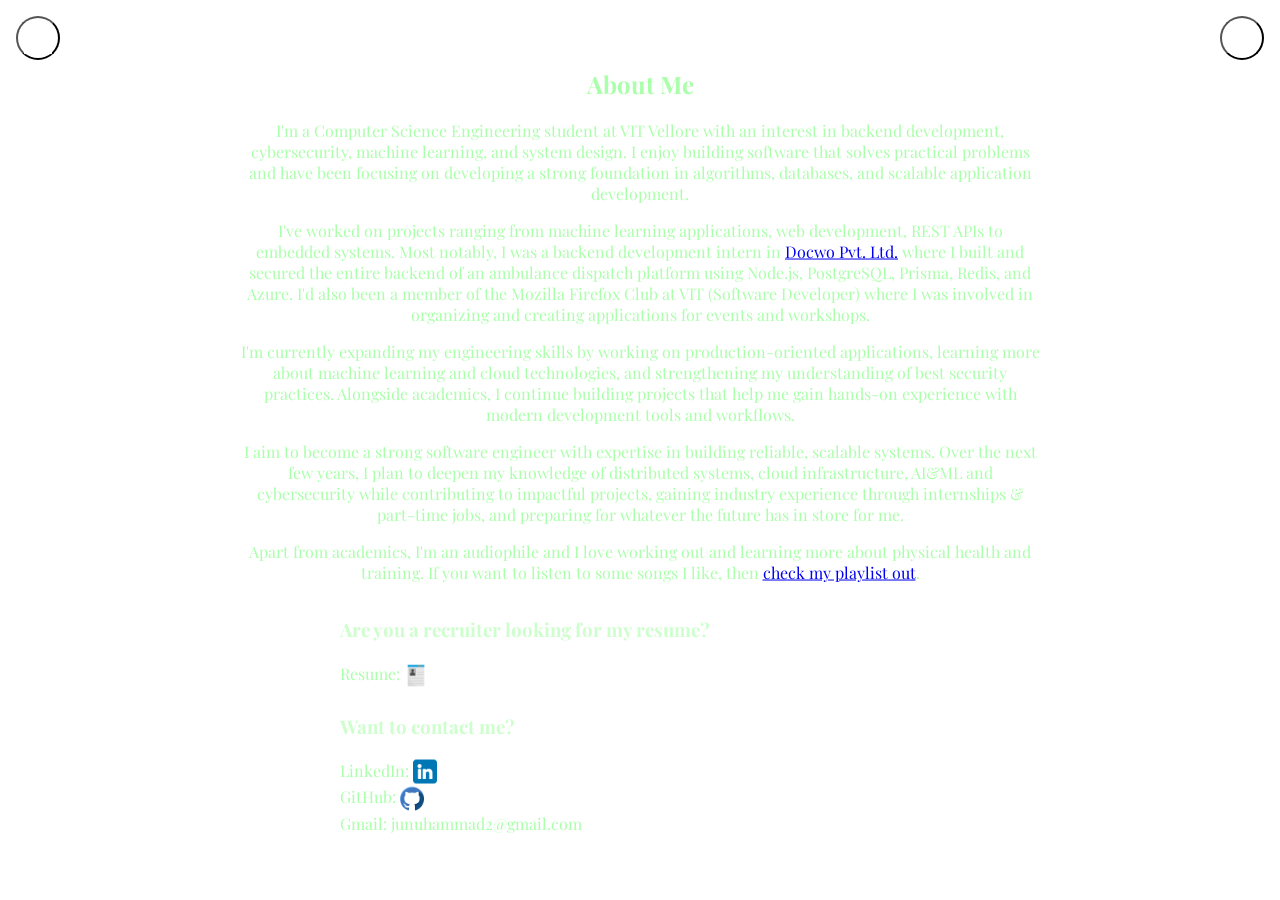
==== about-me/about-me-homepage.html @ 797a051d "feat(aboutme): Add about me section" ====
<!DOCTYPE html>
<html data-theme="dark">
<head>
    <meta charset="UTF-8">
    <meta name="viewport" content="width=device-width, initial-scale=1.0">
    <title>About Me | Junaid Ahamed</title>
    <link rel="stylesheet" href="../styles/themes.css">
    <link rel="stylesheet" href="../styles/main.css">
    <link rel="stylesheet" href="about-me.css">
    <link href="https://fonts.googleapis.com/css2?family=Playfair+Display:wght@400;700&display=swap" rel="stylesheet">
</head>
<body>
    <div class="about-header">
        <button id="home-button" class="theme-toggle">
            <span class="icon-dark"><img src="../assets/home-dark.png" alt="Home" class="theme-icon"></span>
            <span class="icon-light"><img src="../assets/home-light.png" alt="Home" class="theme-icon"></span>
        </button>
        <button id="theme-toggle" class="theme-toggle">
            <span class="icon-dark"><img src="../assets/sun.png" alt="Light mode" class="theme-icon"></span>
            <span class="icon-light"><img src="../assets/moon.png" alt="Dark mode" class="theme-icon"></span>
        </button>
    </div>
    
    <div class="about-content">
        <div class="alignment-center">
            <h2>About Me</h2>
            <p>
                I'm a Computer Science Engineering student at VIT Vellore with an interest in backend development, cybersecurity, machine learning, and system design. I enjoy 
                building software that solves practical problems and have been focusing on developing a strong foundation in algorithms, databases, and scalable application development. 
            </p>
            <p>
                I've worked on projects ranging from machine learning applications, web development, REST APIs to embedded systems. Most notably, I was a backend development 
                intern in <a href="https://docwo.com" target="_blank">Docwo Pvt. Ltd.</a> where I built and secured the entire backend of an ambulance dispatch platform using Node.js, PostgreSQL, Prisma, Redis, and Azure.
                I'd also been a member of the Mozilla Firefox Club at VIT (Software Developer) where I was involved in organizing and creating applications for events and workshops.
            </p>
            <p>
                I'm currently expanding my engineering skills by working on production-oriented applications, learning more about machine learning and cloud technologies, and 
                strengthening my understanding of best security practices. Alongside academics, I continue building projects that help me gain hands-on experience with modern 
                development tools and workflows.
            </p>
            <p>
                I aim to become a strong software engineer with expertise in building reliable, scalable systems. Over the next few years, I plan to deepen my knowledge 
                of distributed systems, cloud infrastructure, AI&ML and cybersecurity while contributing to impactful projects, gaining industry experience through internships 
                & part-time jobs, and preparing for whatever the future has in store for me.
            </p>
            <p>
                Apart from academics, I'm an audiophile and I love working out and learning more about physical health and training. If you want to listen to some songs I like,
                then <a href="https://open.spotify.com/playlist/2x67eFjtZh3MKbHBo8ZHbw?si=b555d8a3371049cf" target="_blank">check my playlist out</a>.
            </p>
        </div>
        
        <div class="alignment-left">
            <h3>Are you a recruiter looking for my resume?</h3>
            <p>
                Resume: <a href="../assets/resume.pdf" target="_blank">
                    <img src="../assets/resume.png" alt="Resume" class="icon">
                </a>
            </p>
            <h3>Want to contact me?</h3>
            <p>
                LinkedIn: <a href="https://www.linkedin.com/in/junaidahamed7777/" target="_blank">
                    <img src="../assets/linkedin.png" alt="LinkedIn" class="icon">
                </a><br>
                GitHub: <a href="https://github.com/JunaidAhamed-7777" target="_blank">
                    <img src="../assets/github.png" alt="GitHub" class="icon">
                </a><br>
                Gmail: junuhammad2@gmail.com
            </p>
        </div>
    </div>
    
    <script src="../scripts/animations.js"></script>
    <script src="../scripts/main.js"></script>
    <script src="about-me.js"></script>
</body>
</html>
---- styles/themes.css ----
[data-theme="dark"] {
  --bg: #000000;
  --text: #aaffaa;
  --text-alt: #ccffcc;
  --sidebar-hover: #aaffaa;
  --hover-bg: rgba(170, 255, 170, 0.1);
  --border: #aaffaa;
  --shadow: 0 0 5px rgba(170, 255, 170, 0.3);
}

[data-theme="light"] {
  --bg: #fdf6e3;
  --text: #1a3b1a;
  --text-alt: #000000;
  --sidebar-hover: #1a3b1a;
  --hover-bg: rgba(26, 59, 26, 0.05);
  --border: #1a3b1a;
  --shadow: 0 0 5px rgba(26, 59, 26, 0.2);
}

body {
  background-color: var(--bg);
  color: var(--text);
  margin: 0;
  font-family: 'Courier New', Courier, monospace;
  transition: background-color 0.3s, color 0.3s;
}
---- styles/main.css ----
.layout {
  display: flex;
  height: 100vh;
  overflow: hidden;
}

.theme-controls {
  position: fixed;
  top: 1rem;
  right: 1rem;
  display: flex;
  gap: 0.5rem;
  z-index: 100;
}

.theme-toggle {
  background: none;
  /*border: 1px solid var(--border);*/
  color: var(--text);
  font-size: 1.5rem;
  cursor: pointer;
  border-radius: 50%;
  width: 44px;
  height: 44px;
  display: flex;
  align-items: center;
  justify-content: center;
}


.theme-toggle:hover {
  box-shadow: var(--shadow);
}

/* Icon toggling based on theme */
html[data-theme="dark"] .theme-toggle .icon-light {
  display: none;
}

html[data-theme="light"] .theme-toggle .icon-dark {
  display: none;
}

.theme-toggle .theme-icon {
  width: 1.5em;
  height: 1.5em;
  display: block;
}

.sidebar {
  width: 280px;
  border-right: 1px solid var(--border);
  display: flex;
  flex-direction: column;
  align-items: center;
  justify-content: center;
  padding: 2rem 0;
  flex-shrink: 0;
}

.sidebar-list {
  list-style: none;
  padding: 0;
  margin: 0;
  width: 100%;
}

.sidebar-item {
  padding: 0.8rem 2rem;
  cursor: pointer;
  transition: background-color 0.2s;
  font-size: 1.2rem;
  display: flex;
  align-items: center;
}

.sidebar-item .default-text,
.sidebar-item .hover-text {
  font-size: 1.2rem;
}

.sidebar-item .hover-text {
  display: none;
}

.sidebar-item:hover {
  background-color: var(--hover-bg);
  text-shadow: 0 0 5px var(--text), 0 0 10px var(--text);
}

.sidebar-item:hover .default-text {
  display: none;
}

.sidebar-item:hover .hover-text {
  display: block;
}

.main-content {
  flex: 1;
  display: flex;
  align-items: center;
  justify-content: center;
  position: relative;
}

.display-name {
  font-family: 'Playfair Display', serif;
  font-size: 7rem;
  font-weight: 700;
  user-select: none;
  white-space: nowrap;
}

.char {
  color: #ffffff;
  transition: color 0.2s, text-shadow 0.2s;
}

.large-char {
  font-size: 1.6em;
}

.baroque-char {
  color: #aaffaa !important;
  text-shadow: 0 0 3px #aaffaa, 0 0 5px #aaffaa !important;
}

.hover-description {
  text-align: center;
  max-width: 600px;
  padding: 2rem;
}

.hover-description h2 {
  font-size: 2.5rem;
  margin-bottom: 1rem;
  color: var(--text-alt);
}

.hover-description p {
  font-size: 1.2rem;
  line-height: 1.6;
}

.hidden {
  display: none;
}

/* Light theme specific color adjustments */
html[data-theme="light"] .char {
  color: #0b5c0b;
}

html[data-theme="light"] .sidebar-item .default-text,
html[data-theme="light"] .sidebar-item .hover-text {
  color: #0b5c0b;
}
---- about-me/about-me.css ----
.about-header {
    position: fixed;
    top: 1rem;
    left: 0;
    right: 0;
    display: flex;
    justify-content: space-between;
    align-items: center;
    padding: 0 1rem;
    z-index: 100;
}

.about-content {
    position: absolute;
    top: 50%;
    left: 50%;
    transform: translate(-50%, -50%);
    text-align: center;
    width: 90%;
    max-width: 800px;
    padding: 2rem;
}

.alignment-center {
    text-align: center;
    margin-bottom: 2rem;
}

.alignment-left {
    text-align: left;
    max-width: 600px;
    margin: 0 auto;
    line-height: 1.6;
}

.alignment-left h3 {
    margin-top: 1.5rem;
    margin-bottom: 0.5rem;
    color: var(--text-alt);
}

.alignment-left p {
    margin-bottom: 1rem;
}

.alignment-left a {
    color: var(--text);
    text-decoration: underline;
}

.alignment-left a:hover {
    opacity: 0.8;
}

.icon {
    width: 1.5em;
    height: 1.5em;
    vertical-align: middle;
    margin-right: 0.3rem;
}

/* Ensure body background and text colors use CSS variables */
body {
    margin: 0;
    font-family: 'Playfair Display', serif;
    background: var(--background);
    color: var(--text);
}
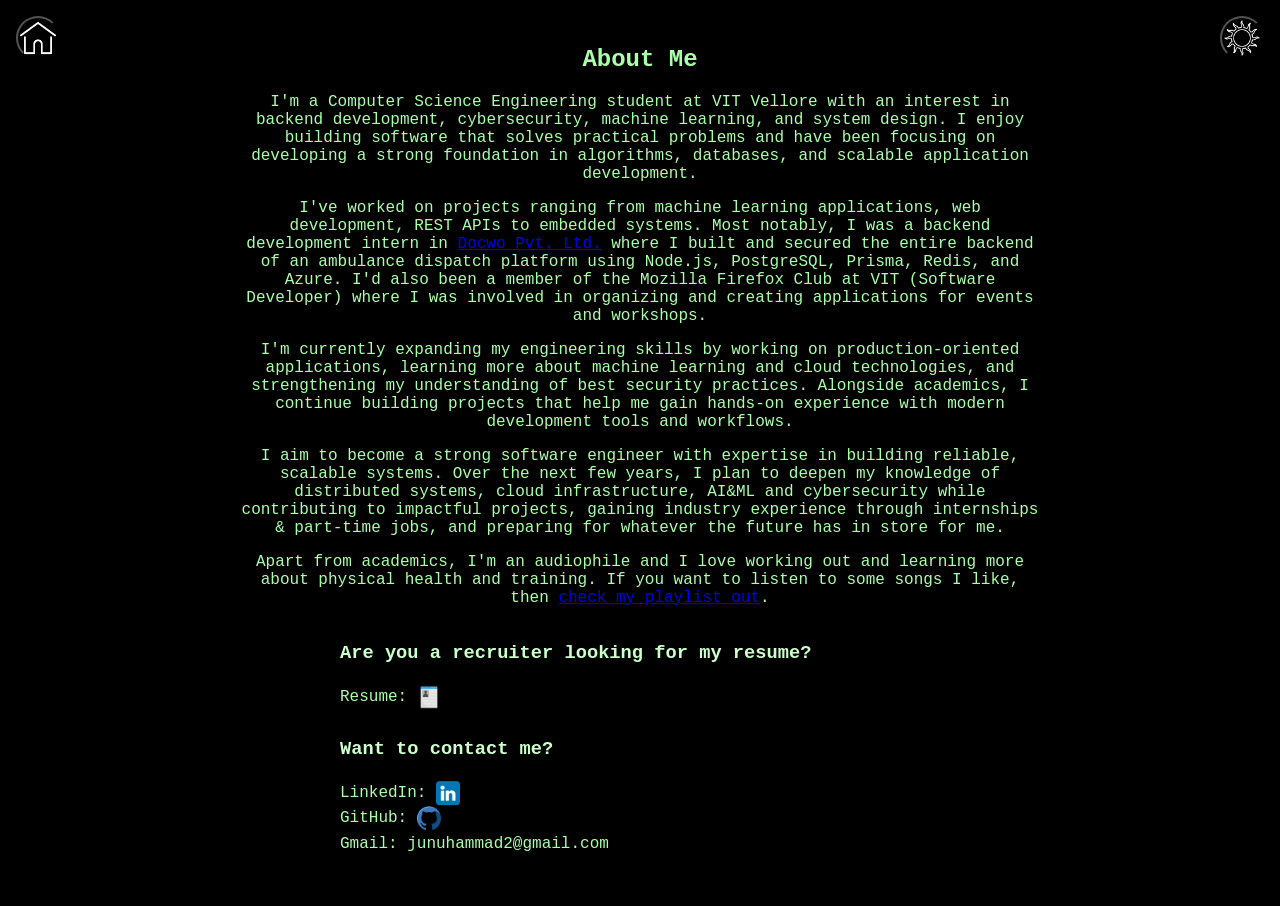
==== commit 689c3b07: "fix(aboutme): make dark and light theme match, make font match" ====
--- a/about-me/about-me-homepage.html
+++ b/about-me/about-me-homepage.html
@@ -7,7 +7,6 @@
     <link rel="stylesheet" href="../styles/themes.css">
     <link rel="stylesheet" href="../styles/main.css">
     <link rel="stylesheet" href="about-me.css">
-    <link href="https://fonts.googleapis.com/css2?family=Playfair+Display:wght@400;700&display=swap" rel="stylesheet">
 </head>
 <body>
     <div class="about-header">
--- a/styles/main.css
+++ b/styles/main.css
@@ -66,7 +66,7 @@
 }
 
 .sidebar-item {
-  padding: 0.8rem 2rem;
+  padding: 0;
   cursor: pointer;
   transition: background-color 0.2s;
   font-size: 1.2rem;
@@ -76,11 +76,16 @@
 
 .sidebar-item .default-text,
 .sidebar-item .hover-text {
-  font-size: 1.2rem;
+   color: var(--text);
+   text-decoration: none;
+   font-size: 1.2rem;
 }
 
 .sidebar-item .hover-text {
-  display: none;
+   display: none;
+   color: var(--text);
+   text-decoration: none;
+   font-weight: bold;
 }
 
 .sidebar-item:hover {
@@ -93,7 +98,16 @@
 }
 
 .sidebar-item:hover .hover-text {
-  display: block;
+   display: block;
+}
+.sidebar-item a {
+  display: flex;
+  align-items: center;
+  width: 100%;
+  padding: 0.8rem 2rem;
+  box-sizing: border-box;
+  text-decoration: none;
+  color: inherit;
 }
 
 .main-content {
--- a/about-me/about-me.css
+++ b/about-me/about-me.css
@@ -59,10 +59,10 @@
     margin-right: 0.3rem;
 }
 
-/* Ensure body background and text colors use CSS variables */
 body {
     margin: 0;
-    font-family: 'Playfair Display', serif;
-    background: var(--background);
+    font-family: 'Courier New', Courier, monospace;
+    background: var(--bg);
     color: var(--text);
+    transition: background-color 0.3s, color 0.3s;
 }
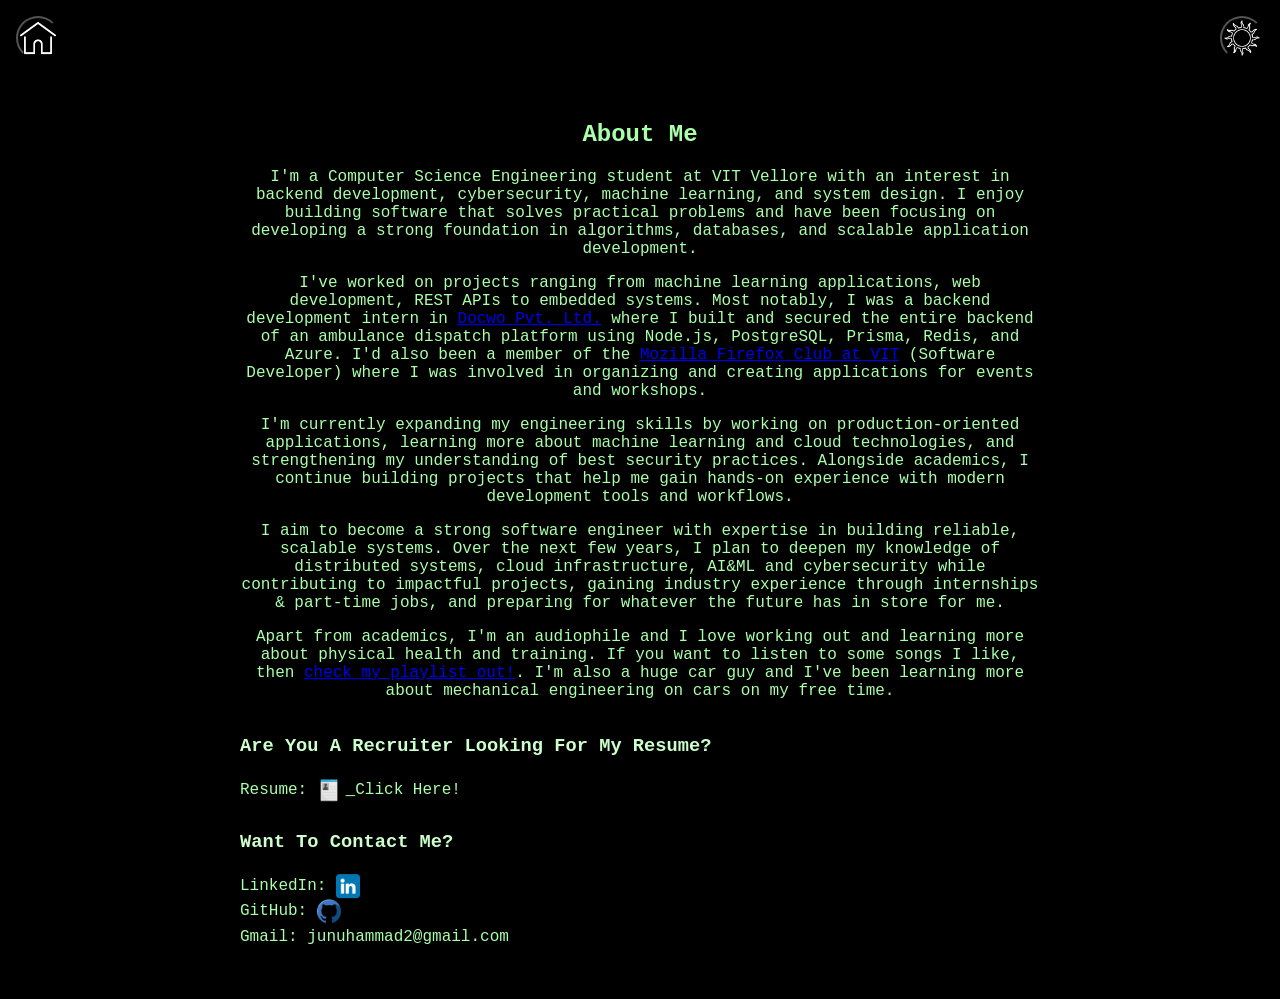
==== commit 8f48490c: "feat: Add othayadi pathayila to aboutme page" ====
--- a/about-me/about-me-homepage.html
+++ b/about-me/about-me-homepage.html
@@ -30,7 +30,7 @@
             <p>
                 I've worked on projects ranging from machine learning applications, web development, REST APIs to embedded systems. Most notably, I was a backend development 
                 intern in <a href="https://docwo.com" target="_blank">Docwo Pvt. Ltd.</a> where I built and secured the entire backend of an ambulance dispatch platform using Node.js, PostgreSQL, Prisma, Redis, and Azure.
-                I'd also been a member of the Mozilla Firefox Club at VIT (Software Developer) where I was involved in organizing and creating applications for events and workshops.
+                I'd also been a member of the <a href="https://www.mfcvit.in" target = "_blank" >Mozilla Firefox Club at VIT</a> (Software Developer) where I was involved in organizing and creating applications for events and workshops.
             </p>
             <p>
                 I'm currently expanding my engineering skills by working on production-oriented applications, learning more about machine learning and cloud technologies, and 
@@ -44,18 +44,20 @@
             </p>
             <p>
                 Apart from academics, I'm an audiophile and I love working out and learning more about physical health and training. If you want to listen to some songs I like,
-                then <a href="https://open.spotify.com/playlist/2x67eFjtZh3MKbHBo8ZHbw?si=b555d8a3371049cf" target="_blank">check my playlist out</a>.
+                then <a href="https://open.spotify.com/playlist/2x67eFjtZh3MKbHBo8ZHbw?si=b555d8a3371049cf" target="_blank">check my playlist out!</a>. I'm also a huge car guy and I've 
+                been learning more about mechanical engineering on cars on my free time.
             </p>
         </div>
         
         <div class="alignment-left">
-            <h3>Are you a recruiter looking for my resume?</h3>
+            <h3>Are You A Recruiter Looking For My Resume?</h3>
             <p>
                 Resume: <a href="../assets/resume.pdf" target="_blank">
                     <img src="../assets/resume.png" alt="Resume" class="icon">
                 </a>
+                Click Here!
             </p>
-            <h3>Want to contact me?</h3>
+            <h3>Want To Contact Me?</h3>
             <p>
                 LinkedIn: <a href="https://www.linkedin.com/in/junaidahamed7777/" target="_blank">
                     <img src="../assets/linkedin.png" alt="LinkedIn" class="icon">
@@ -66,6 +68,29 @@
                 Gmail: junuhammad2@gmail.com
             </p>
         </div>
+        <!-- 1. The placeholder div where the Spotify player will load -->
+        <div id="spotify-player"></div>
+
+        <!-- 2. Load the official Spotify iFrame API Script -->
+        <script src="https://open.spotify.com/embed/iframe-api/v1" async></script>
+
+        <!-- 3. Initialize the player with your song and start time -->
+        <script>
+        window.onSpotifyIframeApiReady = (IFrameAPI) => {
+            const element = document.getElementById('spotify-player');
+            const options = {
+            width: '100%',
+            height: '152',
+            uri: 'spotify:track:09Z6o1yu596HJAwWZxTz4m?utm_source=generator&theme=0&si=dda02cf351434902' // Your track ID for "Othaiyadi Pathayila"
+            };
+            
+            IFrameAPI.createController(element, options, (EmbedController) => {
+            // This tells the player to skip directly to 20 seconds upon load
+            EmbedController.seek(20); 
+            });
+        }; //Had to use AI here because this
+        </script>
+
     </div>
     
     <script src="../scripts/animations.js"></script>
--- a/about-me/about-me.css
+++ b/about-me/about-me.css
@@ -18,7 +18,7 @@
     text-align: center;
     width: 90%;
     max-width: 800px;
-    padding: 2rem;
+    padding: 12.5rem 2rem 2rem;
 }
 
 .alignment-center {
@@ -29,7 +29,7 @@
 .alignment-left {
     text-align: left;
     max-width: 600px;
-    margin: 0 auto;
+    margin-left: 0rem;
     line-height: 1.6;
 }
 
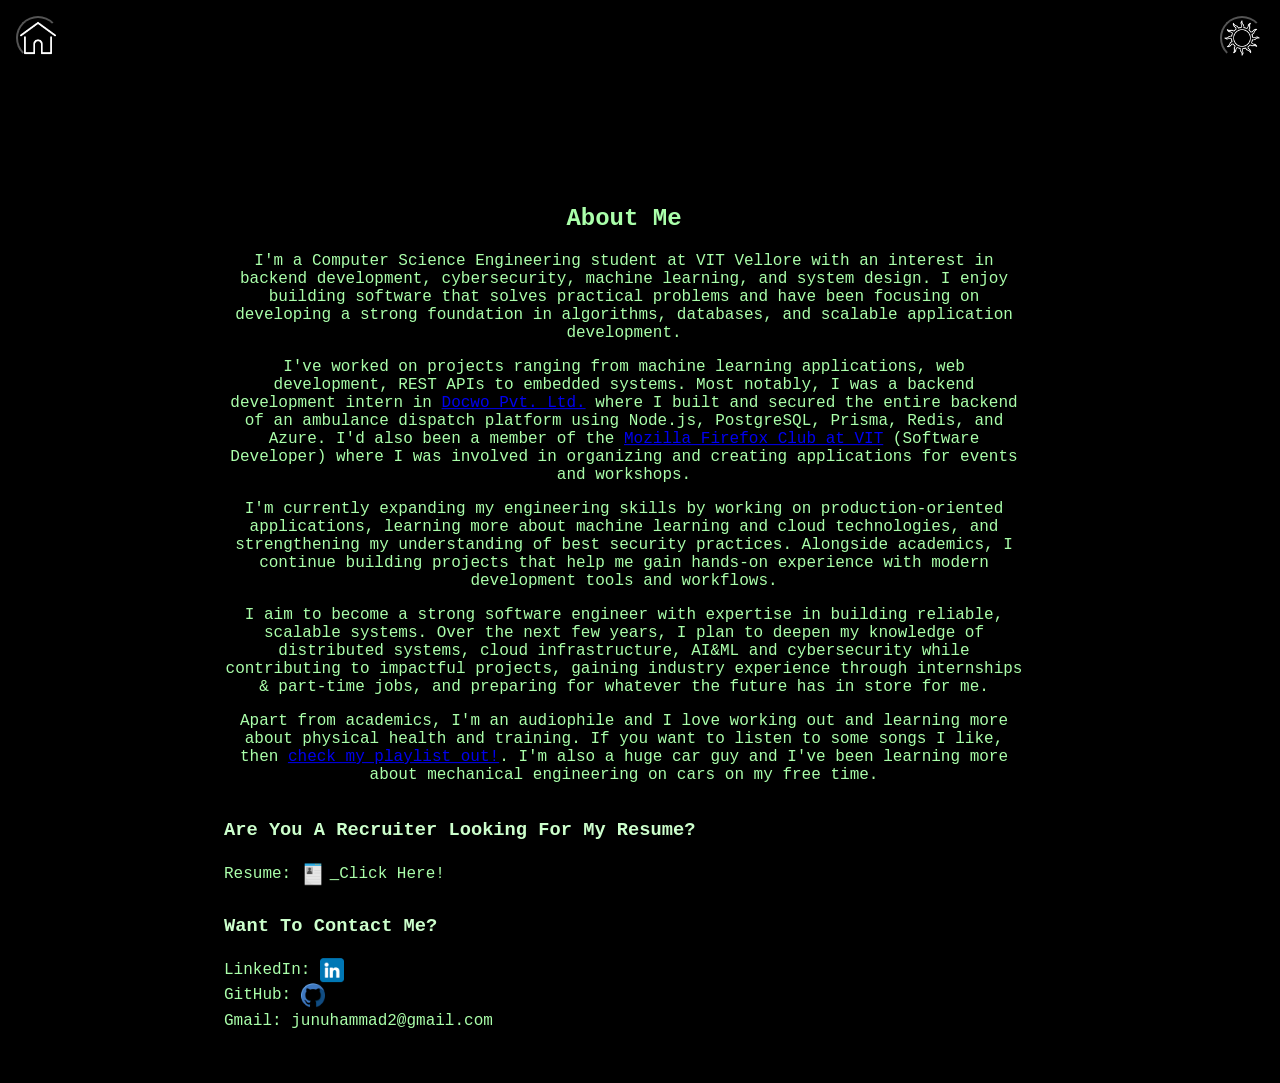
==== commit 1cd015da: "feat: Add favicon to aboutme homepage" ====
--- a/about-me/about-me-homepage.html
+++ b/about-me/about-me-homepage.html
@@ -7,6 +7,7 @@
     <link rel="stylesheet" href="../styles/themes.css">
     <link rel="stylesheet" href="../styles/main.css">
     <link rel="stylesheet" href="about-me.css">
+    <link rel="icon" href="/assets/about-me-homepage.png">
 </head>
 <body>
     <div class="about-header">
--- a/about-me/about-me.css
+++ b/about-me/about-me.css
@@ -13,12 +13,12 @@
 .about-content {
     position: absolute;
     top: 50%;
-    left: 50%;
+    left: 48.75%;
     transform: translate(-50%, -50%);
     text-align: center;
     width: 90%;
     max-width: 800px;
-    padding: 12.5rem 2rem 2rem;
+    padding: 23rem 2rem 2rem;
 }
 
 .alignment-center {
